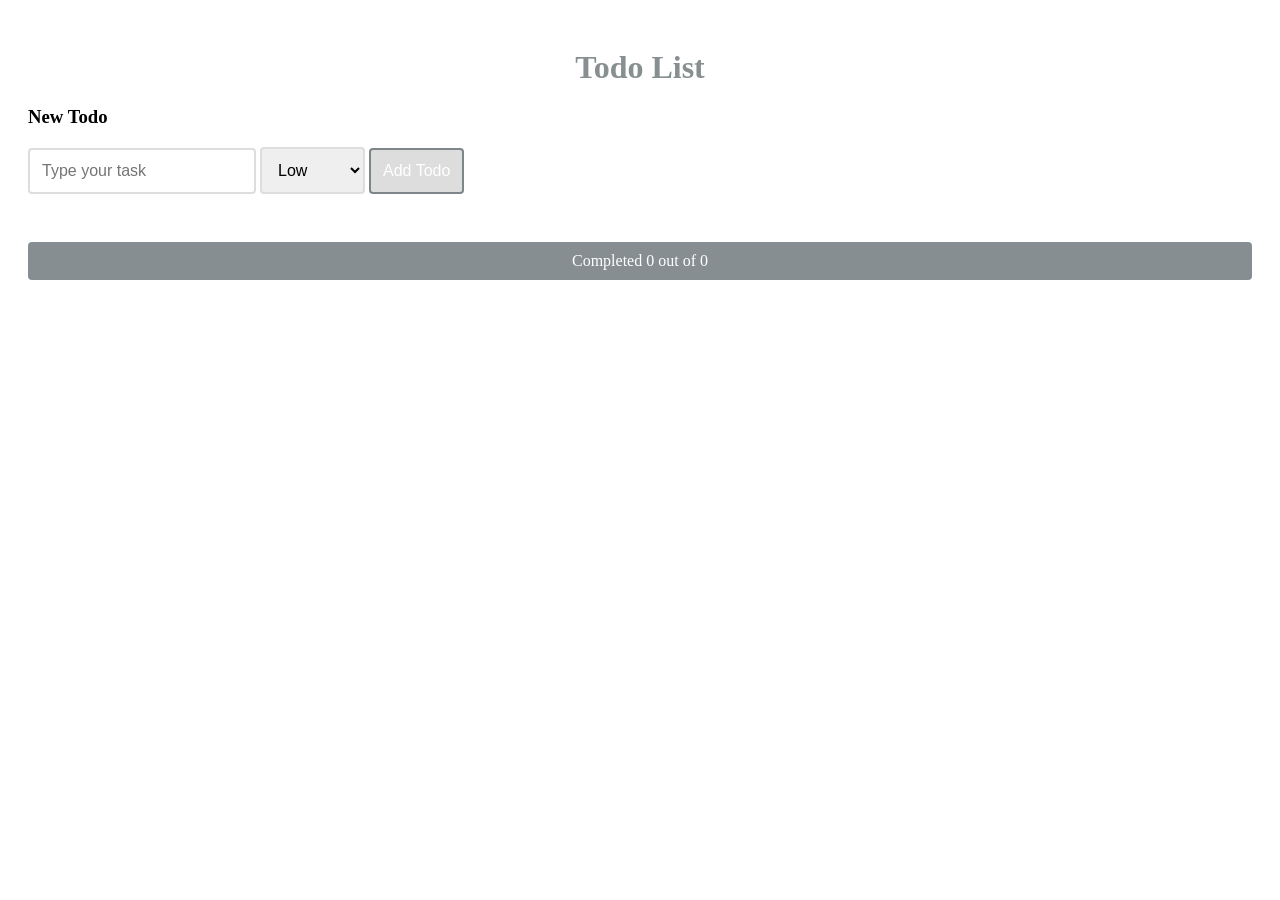
==== index.html @ 2c1bd28c "3d" ====
<!DOCTYPE html>
<html lang="en">
<head>
    <meta charset="UTF-8">
    <meta name="viewport" content="width=device-width, initial-scale=1.0">
    <title>Todo List October 2026</title>
    <link rel="stylesheet" href="styles.css">
</head>
<body>
    <div class="container">
        <h1>Todo List</h1>
        
        <div class="add-todo-section">
            <h3>New Todo</h3>
            <input type="text" id="todo-input" placeholder="Type your task" required>
            <select id="todo-priority">
                <option value="low">Low</option>
                <option value="medium">Medium</option>
                <option value="high">High</option>
            </select>
            <button id="add-todo-btn">Add Todo</button>
            <p id="error-message" class="error-message"></p>
        </div>

        <div class="stats">
            <span id="completed-count"></span>
        </div>

        <ul id="todos-list">
        </ul>
    </div>

    <script src="script.js"></script>
</body>
</html>
---- styles.css ----
body {
    font-family: Verdana;
    padding: 20px;
}

h1 {
    text-align: center;
    color: #656f72c7;
    margin-bottom: 20px;
}

#todo-input {
    flex: 1;
    min-width: 200px;
    padding: 12px;
    font-size: 16px;
    border: 2px solid #ddd;
    border-radius: 4px;
}

#todo-priority {
    padding: 12px;
    font-size: 16px;
    border: 2px solid #ddd;
    border-radius: 4px;
}

#add-todo-btn {
    padding: 12px;
    font-size: 16px;
    background-color: #ddd;
    color: white;
    border: 2px solid  #656f72c7;
    border-radius: 4px;
    cursor: pointer;
    transition: background-color 0.3s;
}

.error-message {
    color: rgb(204, 18, 49);
    font-size: 14px;
    min-height: 20px;
    width: 100%;
    order: 10;
}

.stats {
    text-align: center;
    margin-bottom: 20px;
    padding: 10px;
    background-color: #656f72c7;
    border-radius: 4px;
    color: white;
}

#todos-list li.completed {
    text-decoration: line-through;
    background-color: #e0e0e0;
    color: #888;
}

.delete-btn {
    background: none;
    border: none;
    cursor: pointer;
    padding: 5px;
    opacity: 0.6;
}

.delete-btn img {
    width: 20px;
    height: 20px;
}

.priority-badge {
    font-size: 12px;
    padding: 3px 8px;
    border-radius: 12px;
    margin-left: 10px;
    background-color: #acaaaa;
}
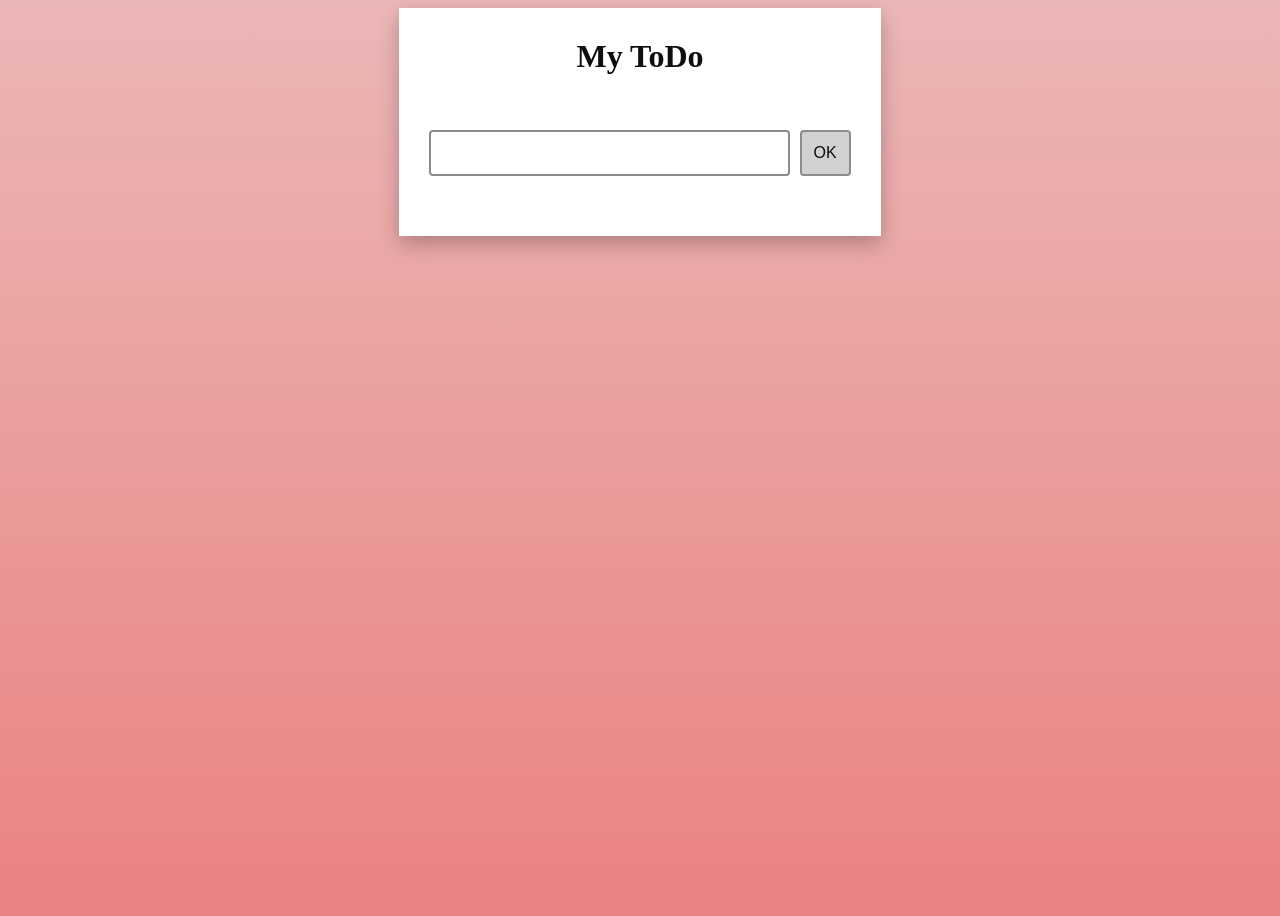
==== commit 27419bb8: "1st backup" ====
--- a/index.html
+++ b/index.html
@@ -8,24 +8,15 @@
 </head>
 <body>
     <div class="container">
-        <h1>Todo List</h1>
-        
-        <div class="add-todo-section">
-            <h3>New Todo</h3>
-            <input type="text" id="todo-input" placeholder="Type your task" required>
-            <select id="todo-priority">
-                <option value="low">Low</option>
-                <option value="medium">Medium</option>
-                <option value="high">High</option>
-            </select>
-            <button id="add-todo-btn">Add Todo</button>
-            <p id="error-message" class="error-message"></p>
-        </div>
-
+        <h1>My ToDo</h1>
         <div class="stats">
             <span id="completed-count"></span>
         </div>
-
+        <div class="add-todo-section">
+            <input type="text" id="todo-input" required>
+            <button id="add-todo-btn">OK</button>
+            <p id="error-message" class="error-message"></p>
+        </div>
         <ul id="todos-list">
         </ul>
     </div>
--- a/styles.css
+++ b/styles.css
@@ -1,62 +1,109 @@
+css
+* {
+    box-sizing: border-box;
+}
+
+
 body {
-    font-family: Verdana;
-    padding: 20px;
+    padding: 15;
+    height: 100%;
+    min-height: 100vh;
+    color: rgb(14, 14, 14);
+    background: linear-gradient(
+        to bottom,
+        rgb(236, 183, 183) 0%,
+        rgb(234, 130, 130) 100%
+    );
+}
+
+.container {
+    width: min(33.333%, 500px);
+    min-width: 320px;
+    margin: 0 auto;
+    padding: 30px;
+    background-color: white;
+    box-shadow: 0 8px 20px rgba(0, 0, 0, 0.25);
 }
 
 h1 {
     text-align: center;
-    color: #656f72c7;
+    color: rgb(14, 14, 14);
     margin-bottom: 20px;
+    margin-top: 0;
+}
+
+.add-todo-section {
+    display: flex;
+    flex-wrap: wrap;
+    gap: 10px;
+    align-items: center;
 }
 
 #todo-input {
     flex: 1;
-    min-width: 200px;
+    min-width: 150px;
     padding: 12px;
     font-size: 16px;
-    border: 2px solid #ddd;
-    border-radius: 4px;
-}
-
-#todo-priority {
-    padding: 12px;
-    font-size: 16px;
-    border: 2px solid #ddd;
+    color: rgb(14, 14, 14);
+    border: 2px solid rgb(140, 140, 140);
     border-radius: 4px;
 }
 
 #add-todo-btn {
     padding: 12px;
     font-size: 16px;
-    background-color: #ddd;
-    color: white;
-    border: 2px solid  #656f72c7;
+    background-color:  rgb(209, 209, 209);
+    color: rgb(14, 14, 14);
     border-radius: 4px;
+    border: 2px solid rgb(140, 140, 140);
     cursor: pointer;
-    transition: background-color 0.3s;
 }
 
 .error-message {
-    color: rgb(204, 18, 49);
+    color: rgb(229, 29, 33);
     font-size: 14px;
+    font-family: cursive;
     min-height: 20px;
     width: 100%;
+    margin: 0;
     order: 10;
 }
 
 .stats {
     text-align: center;
-    margin-bottom: 20px;
+    margin: 15px 0;
     padding: 10px;
-    background-color: #656f72c7;
+    color:rgb(14, 14, 14);
+}
+
+#todos-list {
+    margin: 0;
+    padding: 0;
+    list-style: none;
+}
+
+#todos-list li {
+    display: flex;
+    align-items: center;
+    justify-content: space-between;
+    gap: 10px;
+    margin-bottom: 10px;
+    padding: 12px;
+    color: rgb(14, 14, 14);
+    background-color: white;
+    border: 1px solid rgb(140, 140, 140);
     border-radius: 4px;
-    color: white;
+
+    cursor: pointer;
 }
 
 #todos-list li.completed {
     text-decoration: line-through;
-    background-color: #e0e0e0;
-    color: #888;
+}
+
+
+#todos-list li.completed.twice-completed {
+    color: rgb(209, 209, 209);
 }
 
 .delete-btn {
@@ -64,18 +111,12 @@
     border: none;
     cursor: pointer;
     padding: 5px;
-    opacity: 0.6;
+    opacity: 0.6; 
+    flex-shrink: 0;
 }
 
 .delete-btn img {
     width: 20px;
     height: 20px;
+    color: rgb(209, 209, 209);
 }
-
-.priority-badge {
-    font-size: 12px;
-    padding: 3px 8px;
-    border-radius: 12px;
-    margin-left: 10px;
-    background-color: #acaaaa;
-}
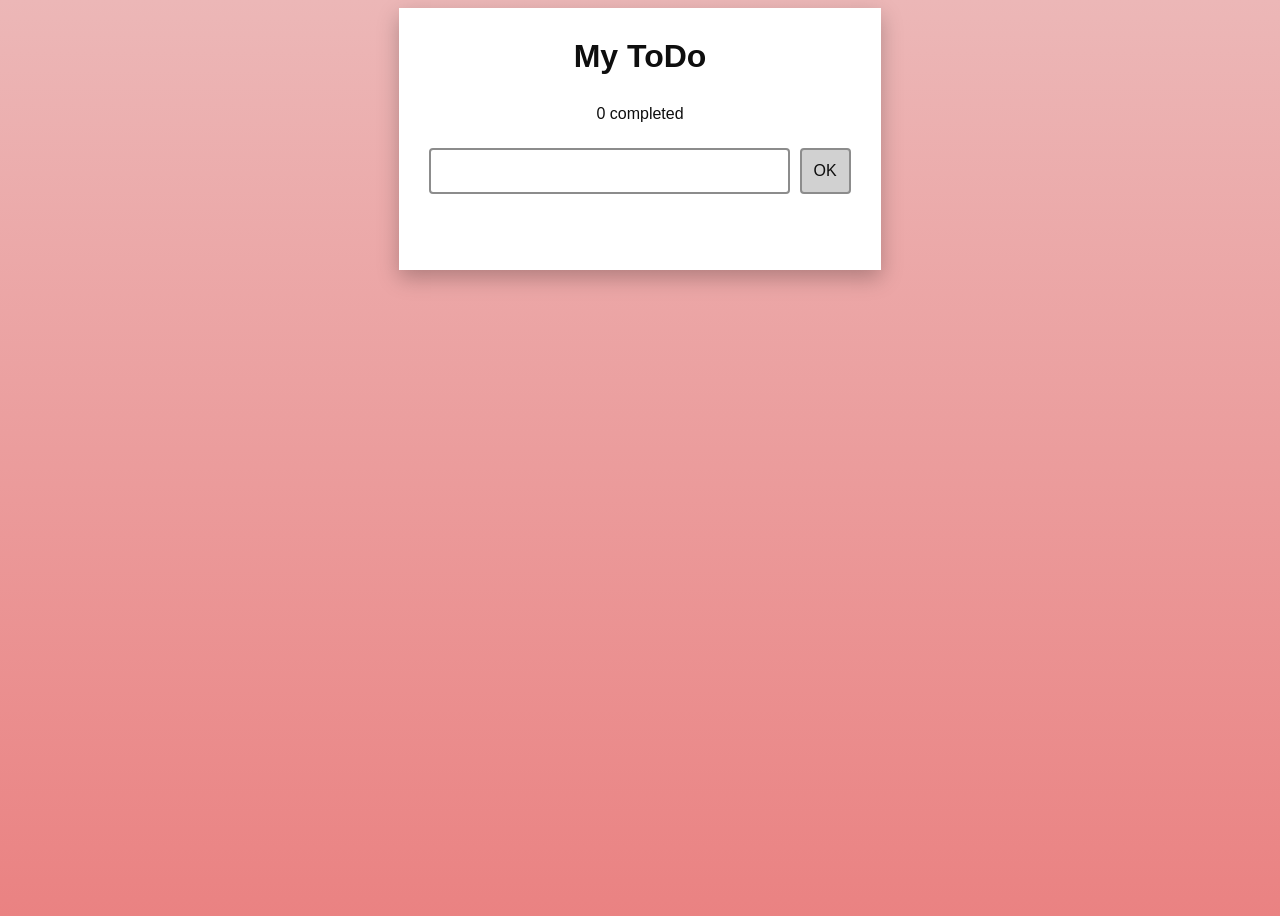
==== commit 5e278f56: "fin" ====
--- a/index.html
+++ b/index.html
@@ -17,8 +17,10 @@
             <button id="add-todo-btn">OK</button>
             <p id="error-message" class="error-message"></p>
         </div>
+        <div class="todos-list">
         <ul id="todos-list">
         </ul>
+        </div>
     </div>
 
     <script src="script.js"></script>
--- a/styles.css
+++ b/styles.css
@@ -7,6 +7,7 @@
 body {
     padding: 15;
     height: 100%;
+    font-family: Arial, Helvetica, sans-serif;
     min-height: 100vh;
     color: rgb(14, 14, 14);
     background: linear-gradient(
@@ -48,6 +49,10 @@
     border: 2px solid rgb(140, 140, 140);
     border-radius: 4px;
 }
+#todo-input:focus {
+    border: 2px solid rgb(19, 96, 199);
+    outline: none;
+}
 
 #add-todo-btn {
     padding: 12px;
@@ -62,8 +67,9 @@
 .error-message {
     color: rgb(229, 29, 33);
     font-size: 14px;
-    font-family: cursive;
     min-height: 20px;
+    font-style: oblique; 
+    text-align: center;
     width: 100%;
     margin: 0;
     order: 10;
@@ -76,7 +82,7 @@
     color:rgb(14, 14, 14);
 }
 
-#todos-list {
+.todos-list {
     margin: 0;
     padding: 0;
     list-style: none;
@@ -85,15 +91,12 @@
 #todos-list li {
     display: flex;
     align-items: center;
-    justify-content: space-between;
+    justify-content: center;
+    text-align: center;
     gap: 10px;
     margin-bottom: 10px;
     padding: 12px;
     color: rgb(14, 14, 14);
-    background-color: white;
-    border: 1px solid rgb(140, 140, 140);
-    border-radius: 4px;
-
     cursor: pointer;
 }
 
@@ -101,9 +104,9 @@
     text-decoration: line-through;
 }
 
-
 #todos-list li.completed.twice-completed {
     color: rgb(209, 209, 209);
+    text-decoration: line-through;
 }
 
 .delete-btn {
@@ -111,12 +114,6 @@
     border: none;
     cursor: pointer;
     padding: 5px;
-    opacity: 0.6; 
-    flex-shrink: 0;
+
+
 }
-
-.delete-btn img {
-    width: 20px;
-    height: 20px;
-    color: rgb(209, 209, 209);
-}
